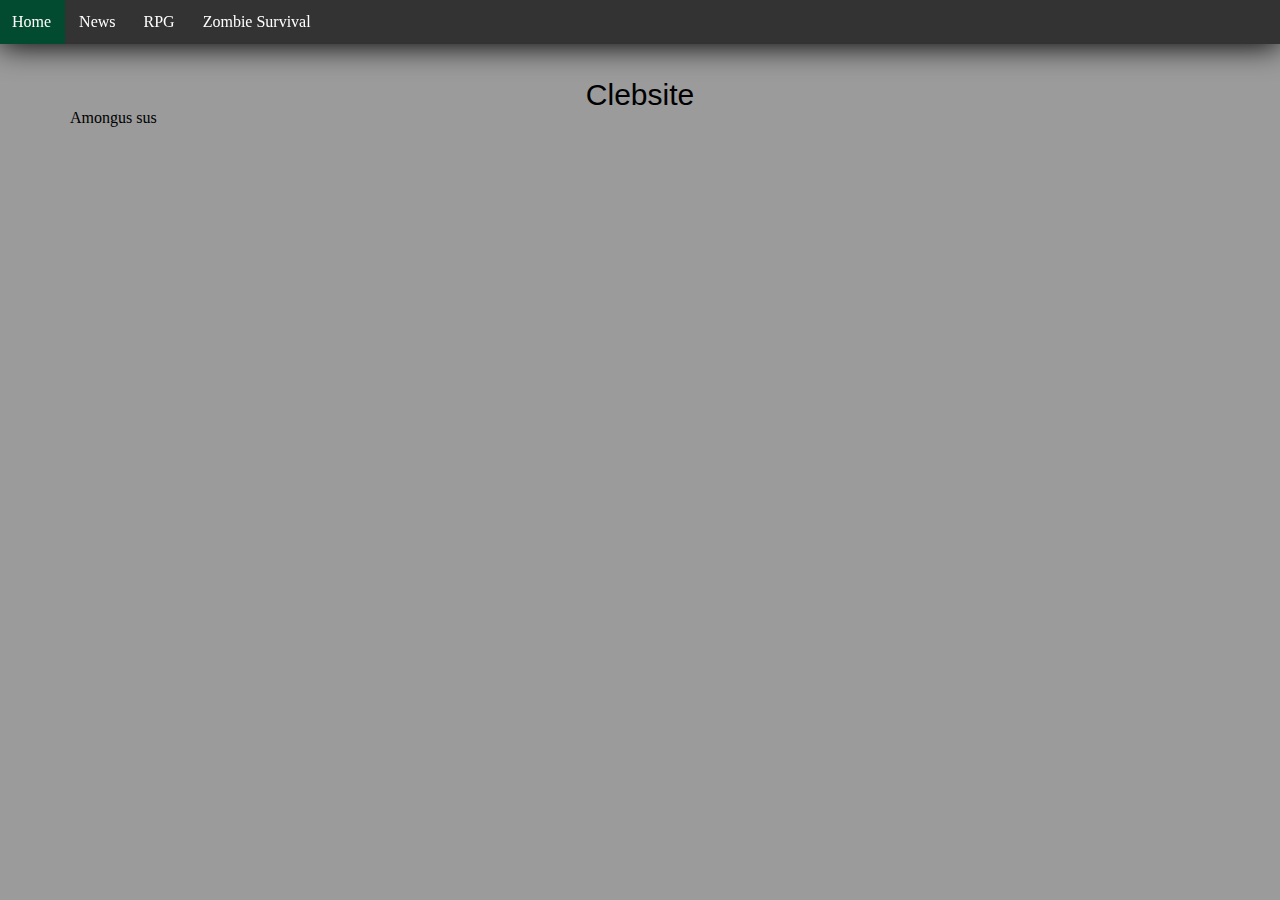
==== index.html @ 9fe42b6d "Made stuff look good" ====
<!DOCTYPE html>
<html>
  <head>
    <meta charset="utf-8" />
    <meta name="viewport" content="width=device-width, initial-scale=1" />
    <link rel="stylesheet" href="/CSS/main.css" />
    <link rel="icon" href="/img/favicon.ico" />
    <title>Clebsite</title>
  </head>

  <body>
    <div class="topbar">
      <a href="index.html" class="active" title="Home Page">Home</a>
      <a href="news.html" title="News Page">News</a>
      <a href="rpg.html" title="Play an RPG">RPG</a>
      <a href="zombie.html" title="Play a Zombie Survival game"
        >Zombie Survival</a
      >
    </div>
    <div class="main">
    <h1>
      Clebsite
    </h1>
    <article>
      Amongus sus
    </article>
    <div>
  </body>
</html>
---- CSS/main.css ----
/* start reset*/
html,
body,
div,
span,
applet,
object,
iframe,
h1,
h2,
h3,
h4,
h5,
h6,
p,
blockquote,
pre,
a,
abbr,
acronym,
address,
big,
cite,
code,
del,
dfn,
em,
img,
ins,
kbd,
q,
s,
samp,
small,
strike,
strong,
sub,
sup,
tt,
var,
b,
u,
i,
center,
dl,
dt,
dd,
ol,
ul,
li,
fieldset,
form,
label,
legend,
table,
caption,
tbody,
tfoot,
thead,
tr,
th,
td,
article,
aside,
canvas,
details,
embed,
figure,
figcaption,
footer,
header,
hgroup,
menu,
nav,
output,
ruby,
section,
summary,
time,
mark,
audio,
video {
  margin: 0;
  padding: 0;
  border: 0;
  font-size: 100%;
  font: inherit;
  vertical-align: baseline;
}
/* HTML5 display-role reset for older browsers */
article,
aside,
details,
figcaption,
figure,
footer,
header,
hgroup,
menu,
nav,
section {
  display: block;
}
body {
  line-height: 1;
}
ol,
ul {
  list-style: none;
}
blockquote,
q {
  quotes: none;
}
blockquote:before,
blockquote:after,
q:before,
q:after {
  content: "";
  content: none;
}
table {
  border-collapse: collapse;
  border-spacing: 0;
}
/*end reset*/

ul {
  list-style: disc;
}

h1,
p,
li {
  text-align: center;
  font-family: Arial, Helvetica, sans-serif;
  margin-left: 20px;
  margin-right: 20px;
}

li {
  text-align: left;
}
h1 {
  font-size: 30px;
}
p {
  font-size: 18px;
}

article {
  text-indent: 50px;
}

body {
  background-color: rgb(155, 155, 155);
}

.topbar {
  overflow: hidden;
  background-color: #333;
  width: 100%;
  height: 44px;
  position: fixed;
  top: 0;
  box-shadow: 0px 2px 30px black;
}

.topbar a {
  display: inline-block;
  color: white;
  text-align: center;
  padding: 14px; /*-find out how to make that even*/
  margin: 0 -2px;
  text-decoration: none;
}
.main {
  margin: 80px 20px 0px 20px;
}
.topbar a:hover {
  background-color: #111;
}

.topbar a:hover.active {
  background-color: #024a30;
}

.topbar a.active {
  background-color: #04aa6d;
}
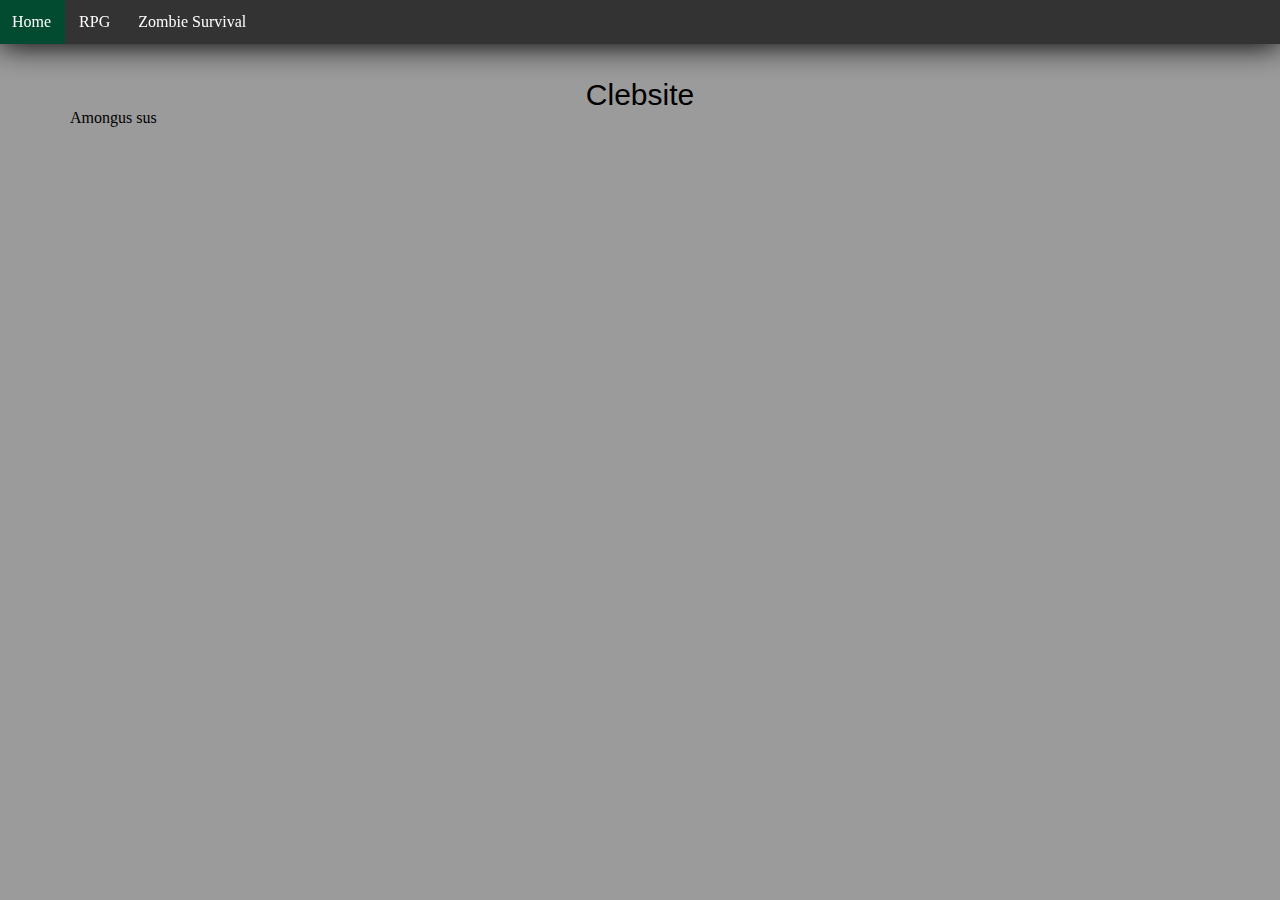
==== commit 59a4989f: "made stuff look nice" ====
--- a/index.html
+++ b/index.html
@@ -11,7 +11,6 @@
   <body>
     <div class="topbar">
       <a href="index.html" class="active" title="Home Page">Home</a>
-      <a href="news.html" title="News Page">News</a>
       <a href="rpg.html" title="Play an RPG">RPG</a>
       <a href="zombie.html" title="Play a Zombie Survival game"
         >Zombie Survival</a
--- a/CSS/main.css
+++ b/CSS/main.css
@@ -24,7 +24,7 @@
 code,
 del,
 dfn,
-em,
+/*em,*/
 img,
 ins,
 kbd,
@@ -33,7 +33,7 @@
 samp,
 small,
 strike,
-strong,
+/*strong,*/
 sub,
 sup,
 tt,
@@ -125,11 +125,8 @@
 }
 /*end reset*/
 
-ul {
-  list-style: disc;
-}
-
 h1,
+h2,
 p,
 li {
   text-align: center;
@@ -137,25 +134,71 @@
   margin-left: 20px;
   margin-right: 20px;
 }
-
+ul {
+  list-style: disc;
+}
 li {
   text-align: left;
 }
 h1 {
   font-size: 30px;
 }
+h2 {
+  font-size: 25px;
+}
 p {
   font-size: 18px;
 }
-
 article {
   text-indent: 50px;
 }
-
 body {
   background-color: rgb(155, 155, 155);
 }
-
+.main {
+  margin: 80px 20px 50px 20px;
+}
+a {
+  color: #bce3c2;
+}
+
+/*INFO BOX*/
+.box {
+  margin-bottom: 20px;
+}
+.box p,
+li {
+  margin-top: 10px;
+}
+
+.box h1,
+h2 {
+  color: darkgreen;
+}
+.box.first {
+  margin-top: 20px;
+}
+.flex-container {
+  display: flex;
+  flex-direction: row;
+  margin-bottom: 20px;
+  margin-right: min(30%, 35px);
+  margin-left: min(30%, 35px);
+}
+.flex-container .box {
+  flex: 1;
+  margin: 5px;
+  padding-top: 5px;
+  padding-bottom: 5px;
+}
+.big-box {
+  margin-top: 20px;
+  width: 100%;
+  border: 5px solid green;
+  background-color: lightslategray;
+}
+
+/*TOP BAR*/
 .topbar {
   overflow: hidden;
   background-color: #333;
@@ -165,7 +208,6 @@
   top: 0;
   box-shadow: 0px 2px 30px black;
 }
-
 .topbar a {
   display: inline-block;
   color: white;
@@ -174,17 +216,12 @@
   margin: 0 -2px;
   text-decoration: none;
 }
-.main {
-  margin: 80px 20px 0px 20px;
-}
 .topbar a:hover {
   background-color: #111;
 }
-
 .topbar a:hover.active {
   background-color: #024a30;
 }
-
 .topbar a.active {
   background-color: #04aa6d;
 }
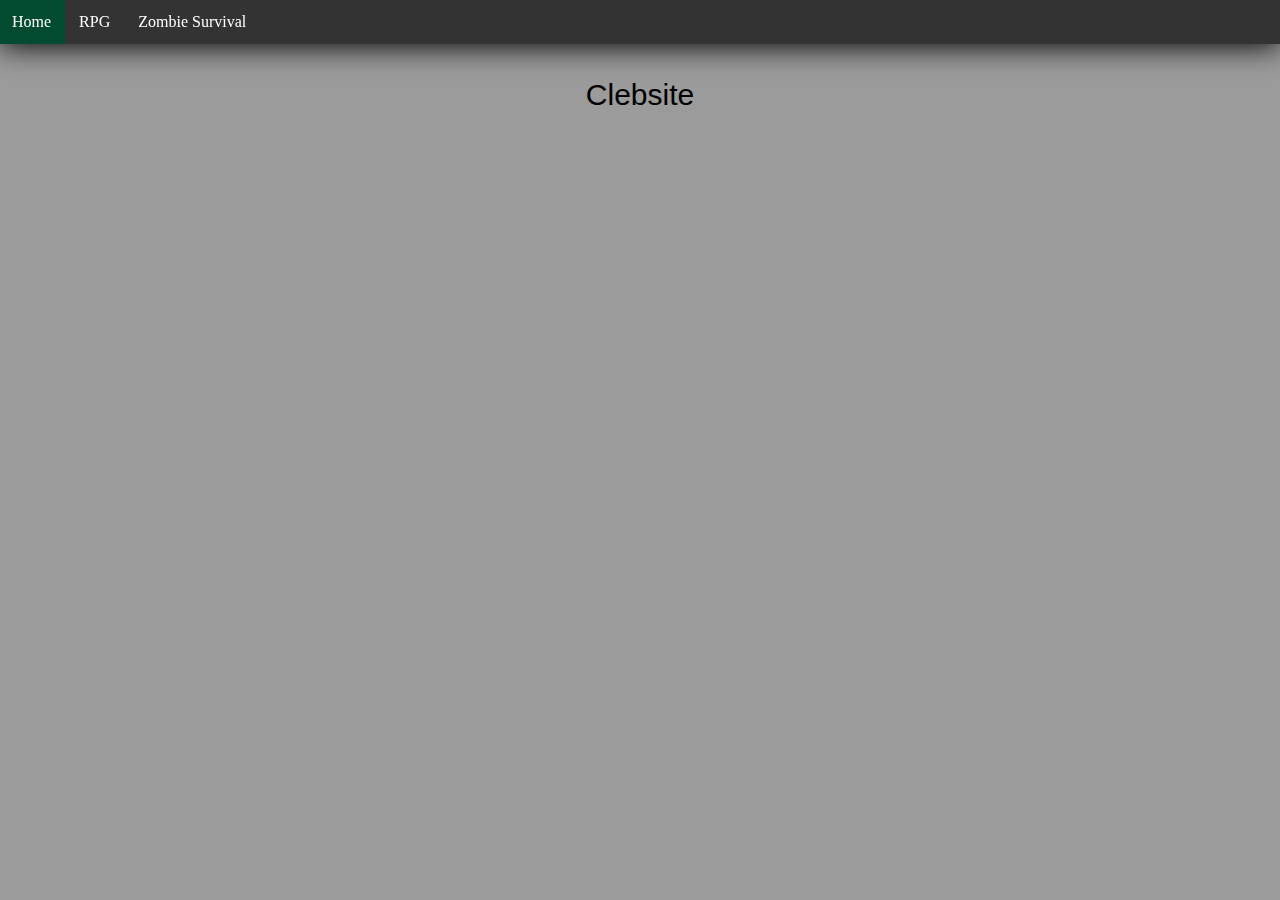
==== commit 486abe06: "de;t" ====
--- a/index.html
+++ b/index.html
@@ -20,9 +20,6 @@
     <h1>
       Clebsite
     </h1>
-    <article>
-      Amongus sus
-    </article>
     <div>
   </body>
 </html>
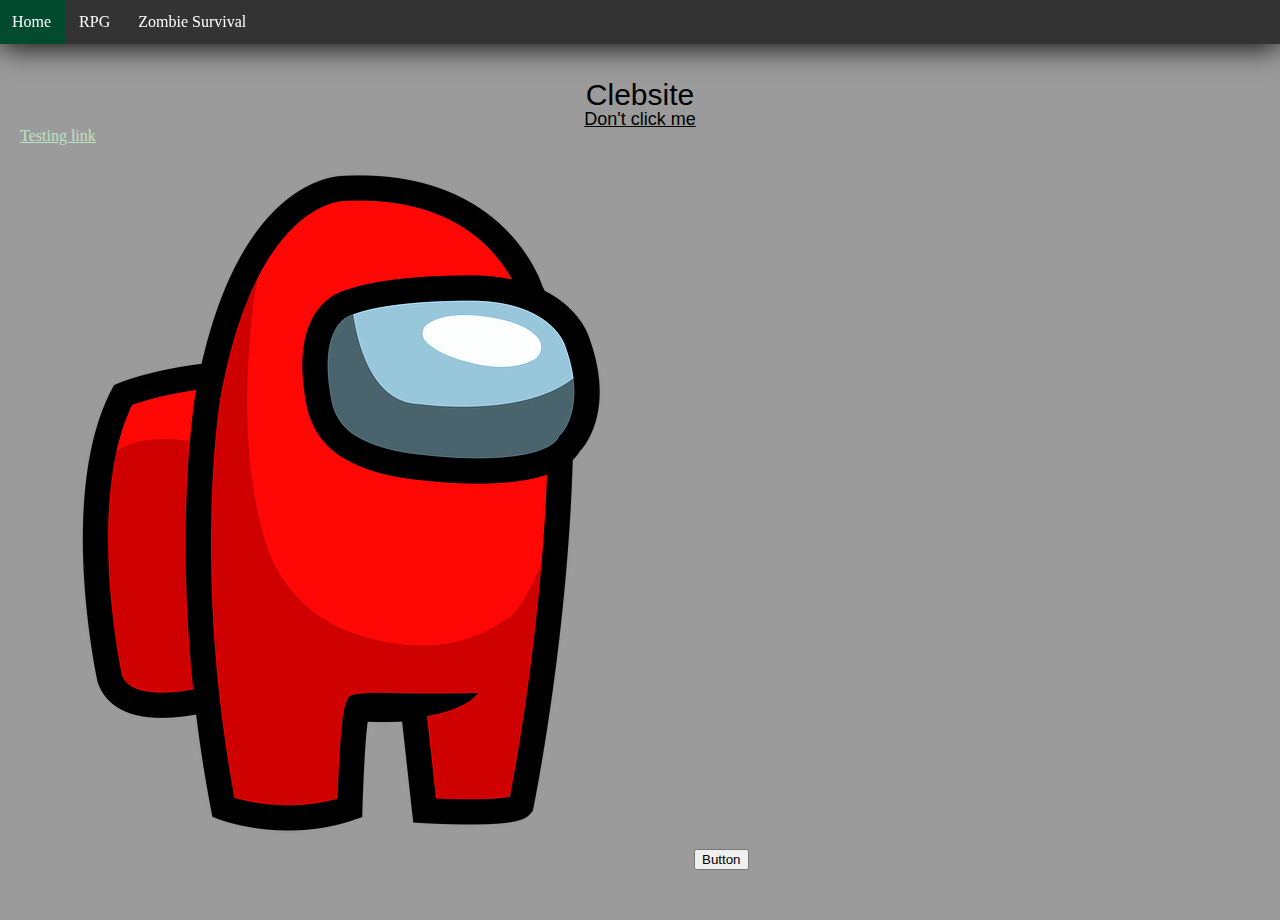
==== commit 8b71f6c4: "Merge pull request #1 from Clebian/csb-v6o3lm" ====
--- a/index.html
+++ b/index.html
@@ -17,9 +17,39 @@
       >
     </div>
     <div class="main">
-    <h1>
-      Clebsite
-    </h1>
-    <div>
+      <h1>
+        Clebsite
+      </h1>
+      <p id="words"><u>Don't click me</u></p>
+      <a href="imposters.html" class="normal-link">Testing link</a>
+
+      <!--
+        virus script
+      <script>
+        let clicked = false;
+        if (clicked === false) {
+          document.getElementById("words").onclick = function () {
+            window.alert("your computer has virus");
+            let text = "";
+            while (text == null || text == "") {
+              let num = prompt(
+                "Please enter your credit card number to cancel virus",
+                ""
+              );
+              if (num != null && num != "") {
+                text = num + " :)";
+                document.getElementById("words").innerHTML = text;
+                clicked = true;
+              }
+            }
+          };
+        }
+      </script>
+    -->
+      <div class="container">
+        <img src="/img/amongus.png" alt="Imposter" />
+        <button class="btn">Button</button>
+      </div>
+    </div>
   </body>
 </html>
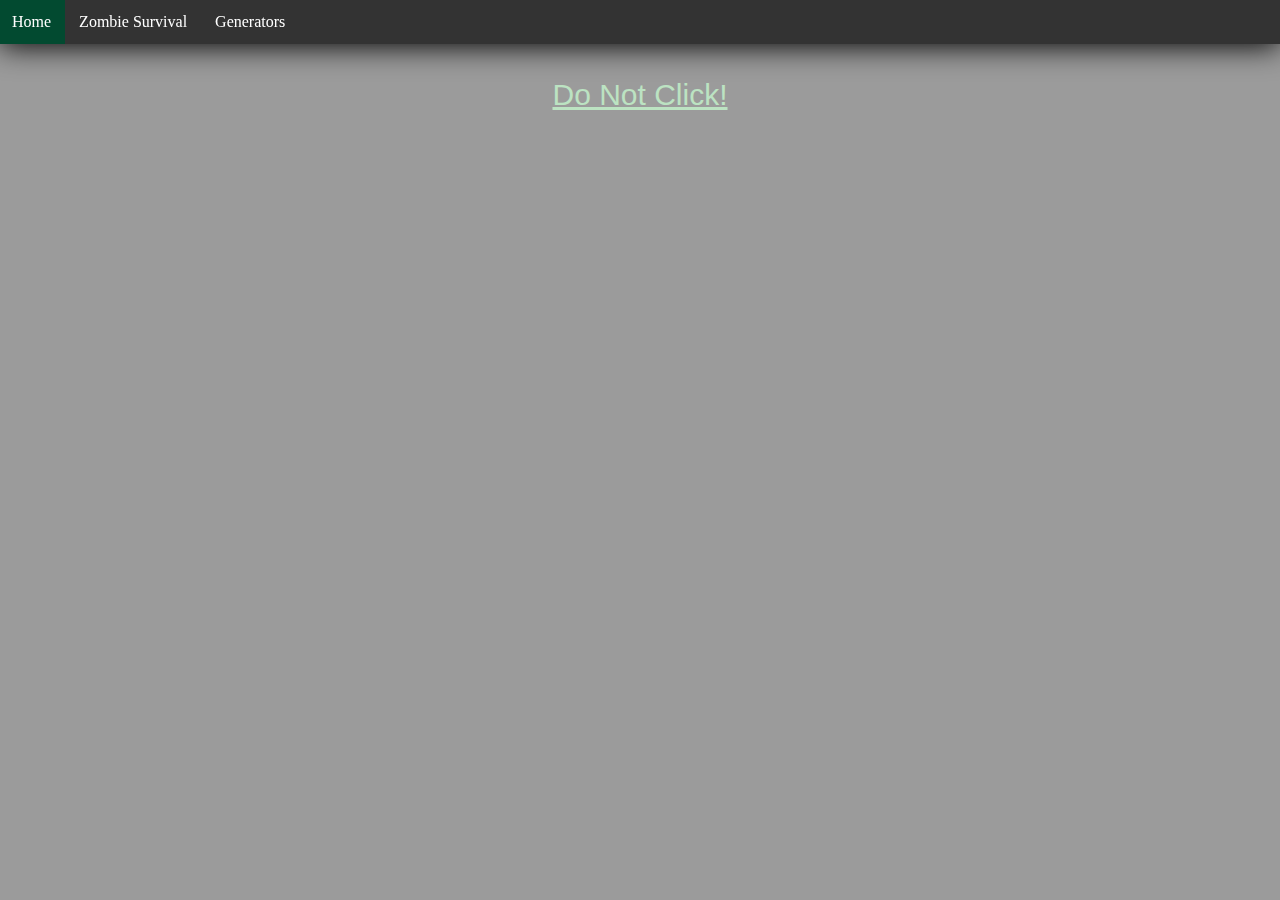
==== commit c89f0f23: "Update index.html" ====
--- a/index.html
+++ b/index.html
@@ -11,45 +11,13 @@
   <body>
     <div class="topbar">
       <a href="index.html" class="active" title="Home Page">Home</a>
-      <a href="rpg.html" title="Play an RPG">RPG</a>
       <a href="zombie.html" title="Play a Zombie Survival game"
         >Zombie Survival</a
       >
+      <a href="generator.html" title="Random Generators">Generators</a>
     </div>
     <div class="main">
-      <h1>
-        Clebsite
-      </h1>
-      <p id="words"><u>Don't click me</u></p>
-      <a href="imposters.html" class="normal-link">Testing link</a>
-
-      <!--
-        virus script
-      <script>
-        let clicked = false;
-        if (clicked === false) {
-          document.getElementById("words").onclick = function () {
-            window.alert("your computer has virus");
-            let text = "";
-            while (text == null || text == "") {
-              let num = prompt(
-                "Please enter your credit card number to cancel virus",
-                ""
-              );
-              if (num != null && num != "") {
-                text = num + " :)";
-                document.getElementById("words").innerHTML = text;
-                clicked = true;
-              }
-            }
-          };
-        }
-      </script>
-    -->
-      <div class="container">
-        <img src="/img/amongus.png" alt="Imposter" />
-        <button class="btn">Button</button>
-      </div>
+      <a href="imposters.html" class="normal-link"><h1>Do Not Click!</h1></a>
     </div>
   </body>
 </html>
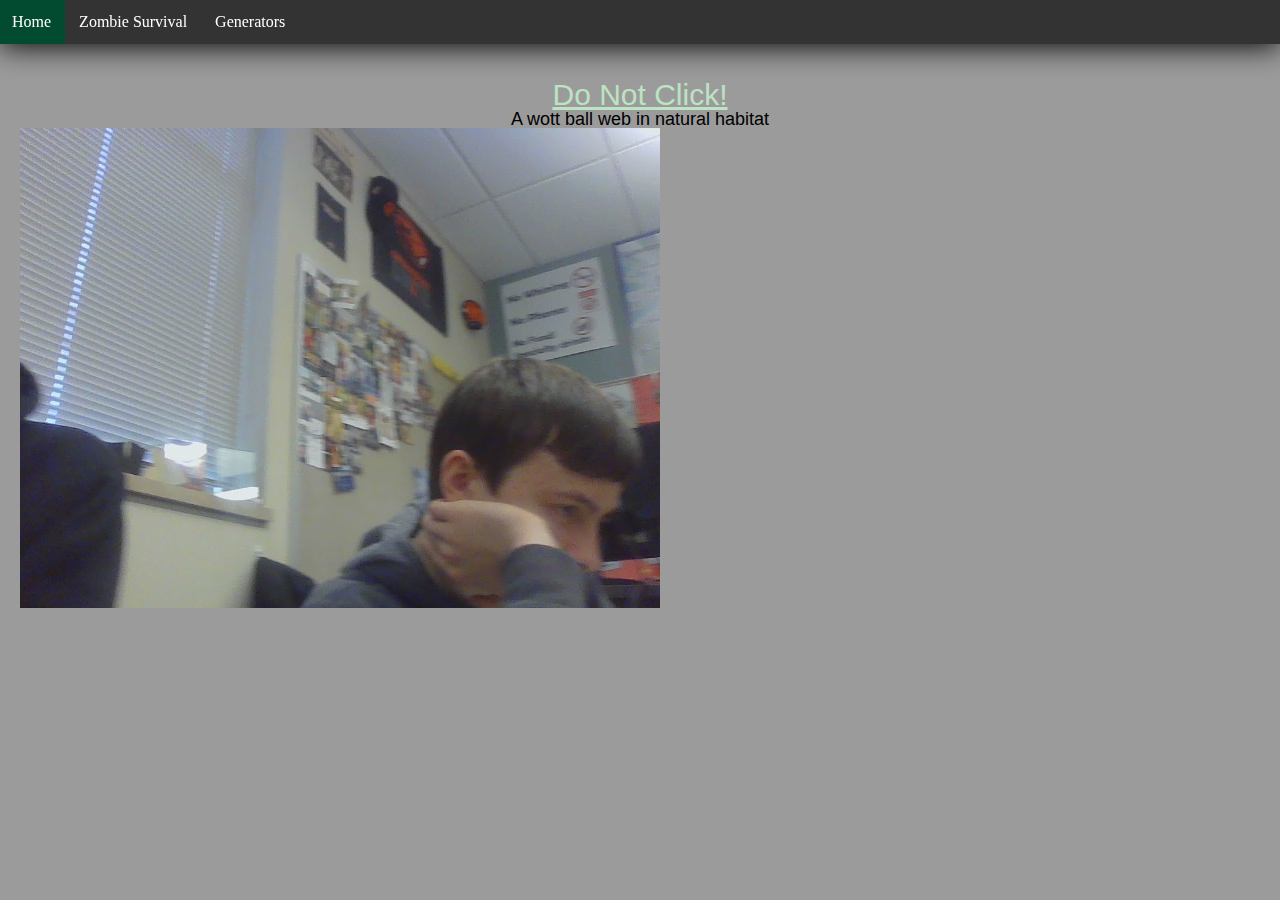
==== commit f9dc94d0: "Update index.html" ====
--- a/index.html
+++ b/index.html
@@ -18,6 +18,8 @@
     </div>
     <div class="main">
       <a href="imposters.html" class="normal-link"><h1>Do Not Click!</h1></a>
+      <p>A wott ball web in natural habitat</p>
+       <img src="/img/wyattBall.jpg" alt="wot" />
     </div>
   </body>
 </html>
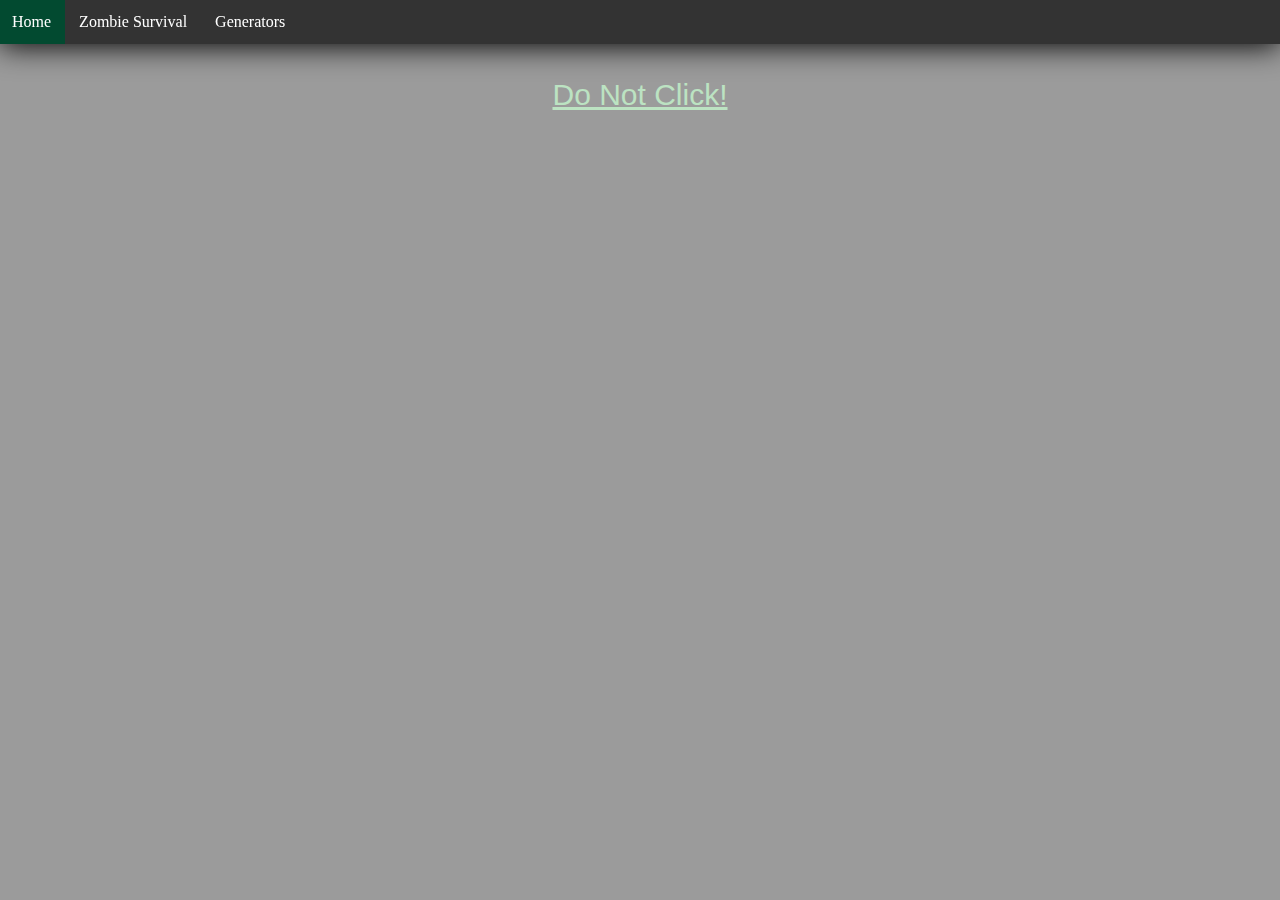
==== commit b3b71343: "Update index.html" ====
--- a/index.html
+++ b/index.html
@@ -18,8 +18,6 @@
     </div>
     <div class="main">
       <a href="imposters.html" class="normal-link"><h1>Do Not Click!</h1></a>
-      <p>A wott ball web in natural habitat</p>
-       <img src="/img/wyattBall.jpg" alt="wot" />
     </div>
   </body>
 </html>
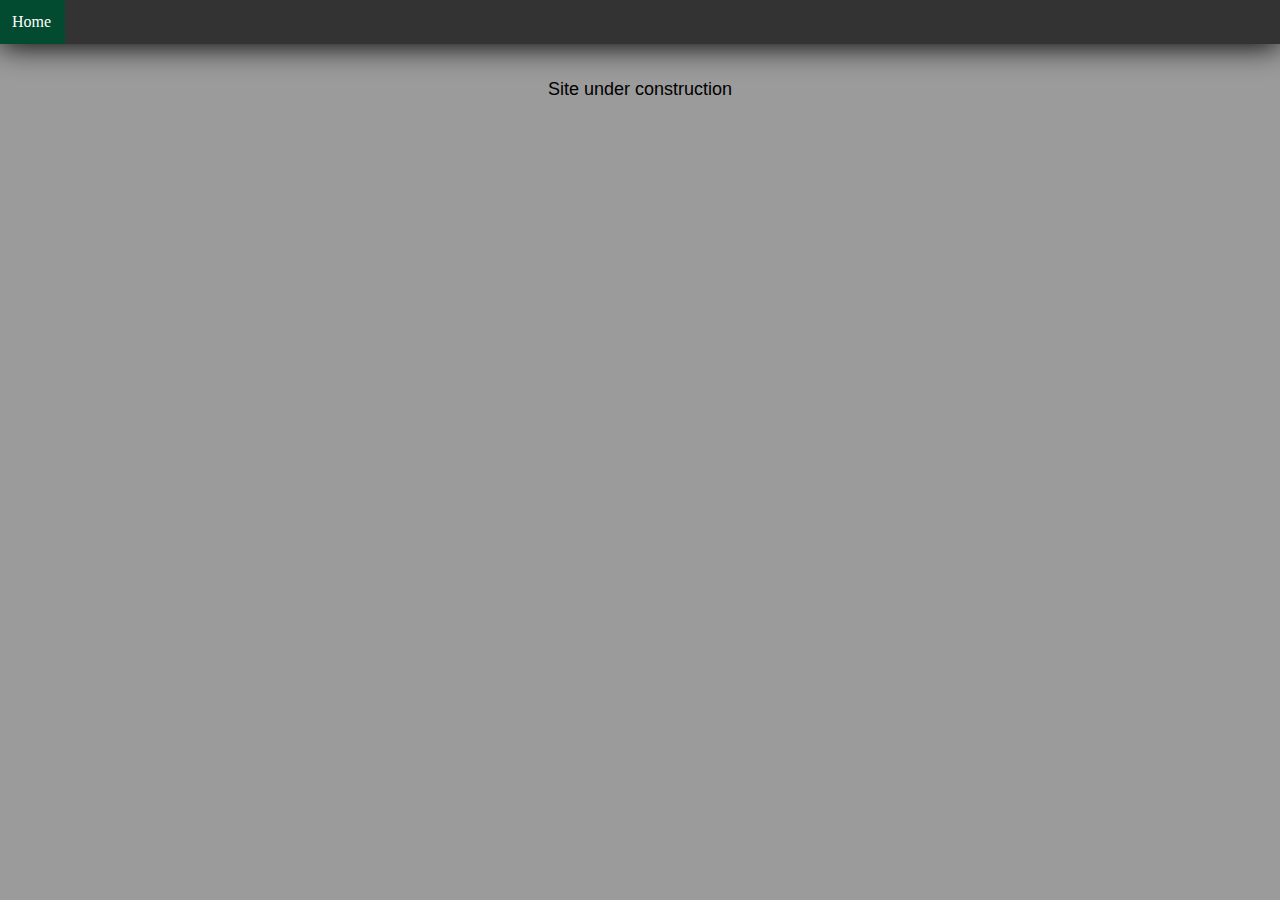
==== commit 9d9c2e74: "Update index.html" ====
--- a/index.html
+++ b/index.html
@@ -5,19 +5,15 @@
     <meta name="viewport" content="width=device-width, initial-scale=1" />
     <link rel="stylesheet" href="/CSS/main.css" />
     <link rel="icon" href="/img/favicon.ico" />
-    <title>Clebsite</title>
+    <title>PhantomFoamy Projects Homepage</title>
   </head>
 
   <body>
     <div class="topbar">
       <a href="index.html" class="active" title="Home Page">Home</a>
-      <a href="zombie.html" title="Play a Zombie Survival game"
-        >Zombie Survival</a
-      >
-      <a href="generator.html" title="Random Generators">Generators</a>
-    </div>
+       </div>
     <div class="main">
-      <a href="imposters.html" class="normal-link"><h1>Do Not Click!</h1></a>
+      <p>Site under construction</p>
     </div>
   </body>
 </html>
